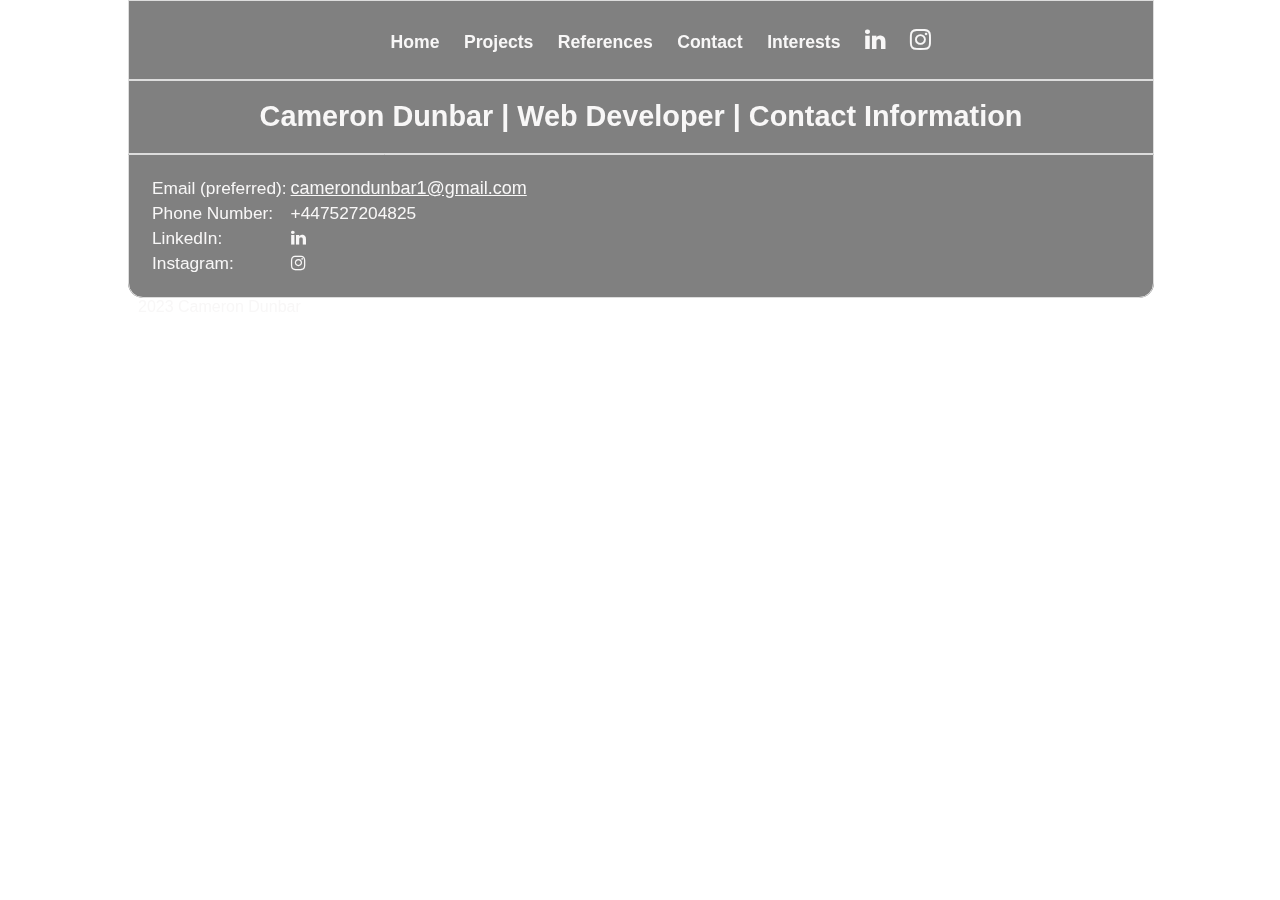
==== contact.html @ a8c62b44 "website" ====
<html lang="en">
<head>
<title>Cameron Dunbar Portfolio</title>
<link href='css.css' rel="stylesheet">
<link href="cssContact.css" rel="stylesheet">
<link rel="stylesheet" href="https://cdnjs.cloudflare.com/ajax/libs/font-awesome/4.7.0/css/font-awesome.min.css">
</head>

<body>
    <header>
            <nav>
                <ul>
                    <li><a href="home.html">Home</a></li>
                    <li><a href="projects.html">Projects</a></li>
                    <li><a href="testimonials.html">References</a></li>
                    <li><a href="contact.html">Contact</a></li>
                    <li><a href="personal.html">Interests</a></li>
                    <li id="linked"><a href="https://www.linkedin.com/in/cameron-dunbar-95211b183/" class="fa fa-linkedin"></a></li>
                    <li id="insta"><a href="https://www.instagram.com/camerondunbar1/" class="fa fa-instagram"></a></li>

                </ul>
            </nav>
            <div id="header">

                <section class="content" id="title-card">
                        <h1>Cameron Dunbar | Web Developer | Contact Information
                        </h1>

                </section>
            </div>
    </header>
    <main>
        <div id="contact-info" class="content">
            <table >
                <tr>
                    <td>Email (preferred):</td>
                    <td><a href = "mailto: camerondunbar1@gmail.com" id="email">camerondunbar1@gmail.com</a></td>
                </tr>
                <tr>
                    <td>Phone Number:</td>
                    <td>+447527204825</td>
                </tr>
                <tr>
                    <td>LinkedIn:</td>
                    <td><a href="https://www.linkedin.com/in/cameron-dunbar-95211b183/" class="fa fa-linkedin"></a></td>
                </tr>
                <tr>
                    <td>Instagram:</td>
                    <td><a href="https://www.instagram.com/camerondunbar1/" class="fa fa-instagram"></a></td>
                </tr>
            </table>
        </div>
    </main>
    <footer>2023 Cameron Dunbar</footer>
</body>
</html>
---- css.css ----
html {
    background-image: url('seaback.jpg');
    background-attachment: fixed;
    background-size: cover ;
    font-family: Arial, Helvetica, sans-serif;
    width: 100%;

}


.content {
    color: #f8f7f7;          
    backdrop-filter: blur(15px) brightness(50%);
    font-size: 1.04em;


}

body {
    margin: auto;
    width: 80%;

}

header {
    text-align: center;

  }
  

nav {
    backdrop-filter: blur(15px) brightness(50%);
    width: 100%;
    border: 1px solid #ddd;

}
nav li {
    display: inline-block;
    padding: 10px;
    text-align: center;
    font-size: 1.1em;
    font-weight: bold;
}

nav li a{
    font-weight: bold;
    text-decoration: none;
    color: #f8f7f7;
}

nav li a:hover{
    text-decoration: none;
    color: rgb(143, 143, 143);
   

}


#title-card {
    font-size: 0.9em;
    text-align: center;   
    width: 100%;
    border: 1px solid #ddd;

}

#insta {
    font-size: 1.5em;
}

#linked {
    font-size: 1.5em;
}

footer {
    color: #f8f7f7;
    text-align: left;
    margin-left: 10px;
}


@media only screen and (min-width: 320px) and (max-width: 600px) {

    html{
        font-size: 80%;
    }

        
        }
---- cssContact.css ----
#contact-info{
    border-bottom-left-radius: 15px;
    border-bottom-right-radius: 15px;
    border: 1px solid #ddd;
    width: 100%;
}


#contact-info table{
    
    border-bottom-left-radius: 15px;
    border-bottom-right-radius: 15px;
    display: block;
    padding: 20px;
    text-align: left;
    color: #f8f7f7;  
    font-size: 1.04em;

}

#email{
    font-size: 1.04em;
    color: #f8f7f7; 
}

#email:hover{
    text-decoration: none;
    color: rgb(143, 143, 143);

}

.fa-instagram {
    text-decoration: none;
    font-size: 1.2em;
    color: #f8f7f7; 
}

.fa-linkedin {
    text-decoration: none;
    font-size: 1.2em;
    color: #f8f7f7; 
}

.fa-instagram:hover{
    text-decoration: none;
    color: rgb(143, 143, 143);

}

.fa-linkedin:hover{
    text-decoration: none;
    color: rgb(143, 143, 143);

}

#contact-info{
    width:100%;
}
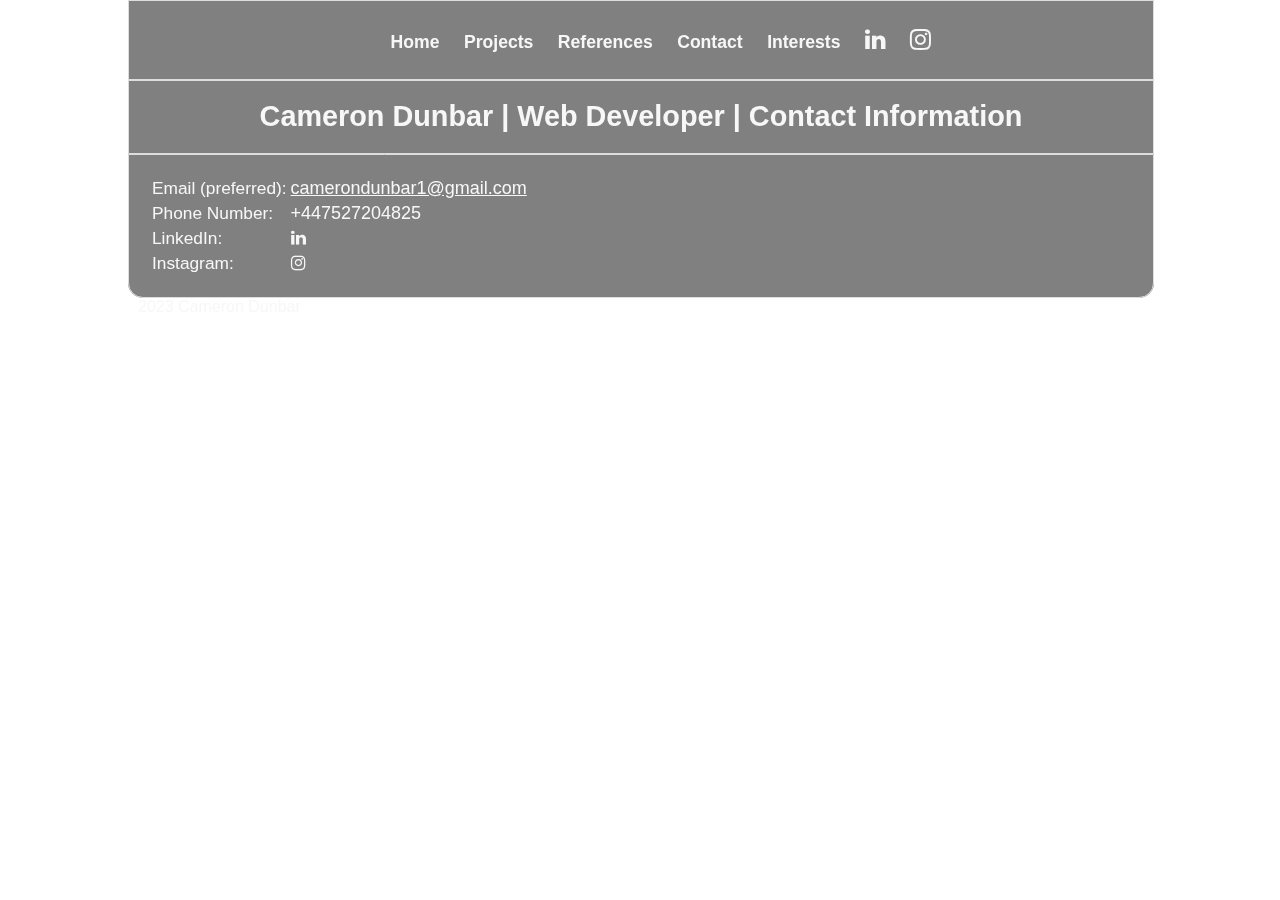
==== commit 165388c0: "phone number" ====
--- a/contact.html
+++ b/contact.html
@@ -1,6 +1,7 @@
 <html lang="en">
 <head>
 <title>Cameron Dunbar Portfolio</title>
+<meta name="viewport" content="width=device-width, initial-scale=1">
 <link href='css.css' rel="stylesheet">
 <link href="cssContact.css" rel="stylesheet">
 <link rel="stylesheet" href="https://cdnjs.cloudflare.com/ajax/libs/font-awesome/4.7.0/css/font-awesome.min.css">
@@ -10,7 +11,7 @@
     <header>
             <nav>
                 <ul>
-                    <li><a href="home.html">Home</a></li>
+                    <li><a href="index.html">Home</a></li>
                     <li><a href="projects.html">Projects</a></li>
                     <li><a href="testimonials.html">References</a></li>
                     <li><a href="contact.html">Contact</a></li>
@@ -38,7 +39,7 @@
                 </tr>
                 <tr>
                     <td>Phone Number:</td>
-                    <td>+447527204825</td>
+                    <td id="phone-number">+447527204825</td>
                 </tr>
                 <tr>
                     <td>LinkedIn:</td>
--- a/css.css
+++ b/css.css
@@ -10,7 +10,8 @@
 
 
 .content {
-    color: #f8f7f7;          
+    color: #f8f7f7;
+    -webkit-backdrop-filter: blur(15px) brightness(50%);          
     backdrop-filter: blur(15px) brightness(50%);
     font-size: 1.04em;
 
@@ -30,6 +31,7 @@
   
 
 nav {
+    -webkit-backdrop-filter: blur(15px) brightness(50%);
     backdrop-filter: blur(15px) brightness(50%);
     width: 100%;
     border: 1px solid #ddd;
@@ -80,11 +82,21 @@
 }
 
 
-@media only screen and (min-width: 320px) and (max-width: 600px) {
+@media only screen and (min-width: 320px) and (max-width: 480px) {
 
     html{
         font-size: 80%;
     }
 
         
-        }+        }
+
+        @media only screen and (min-width: 481px) and (max-width: 768px) {
+
+            html{
+                font-size: 80%;
+            }
+        
+
+                
+                }--- a/cssContact.css
+++ b/cssContact.css
@@ -57,3 +57,8 @@
     width:100%;
 }
 
+#phone-number{
+    font-size: 1.04em;
+    color: #f8f7f7; 
+    text-decoration: none;
+}
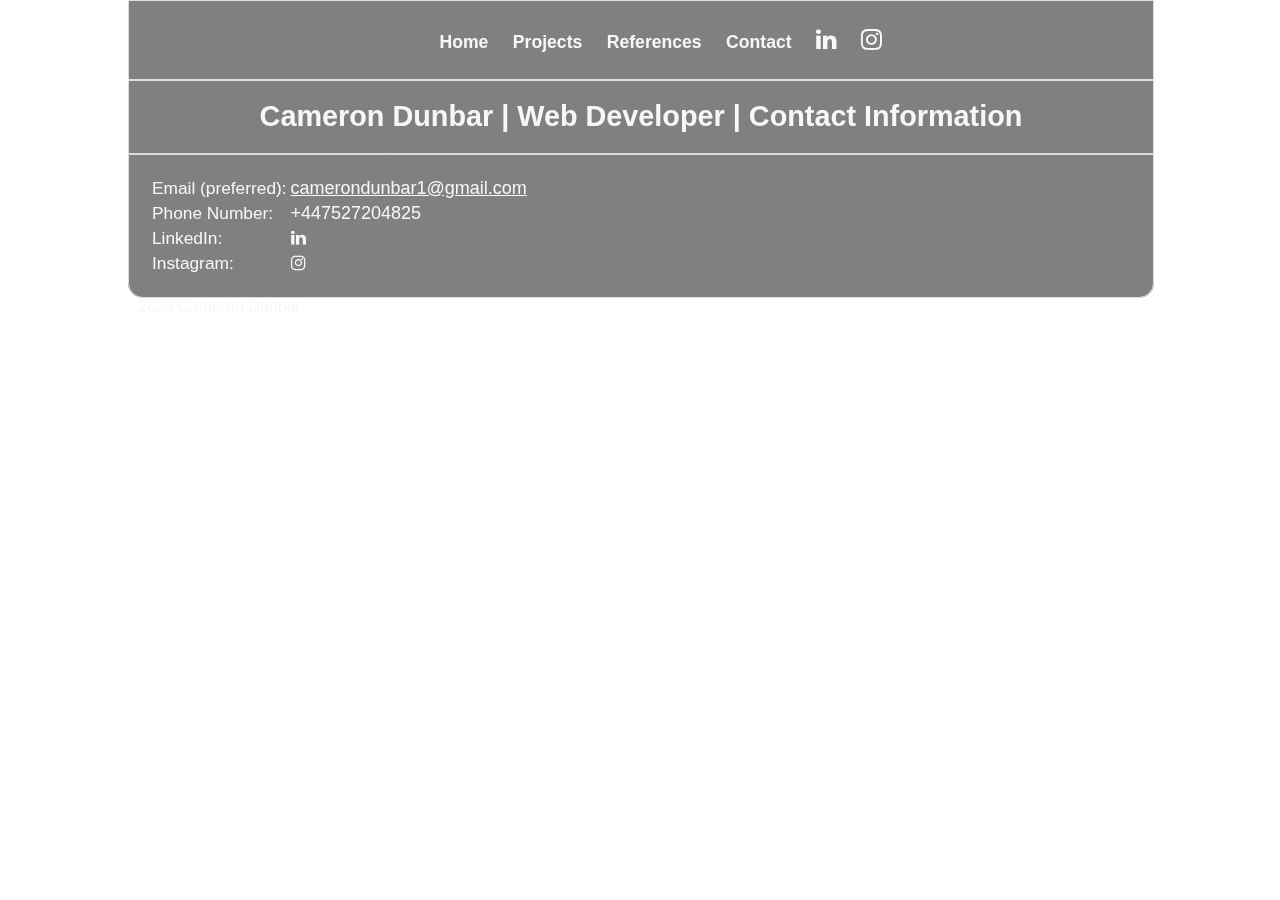
==== commit 42ffc30a: "personal" ====
--- a/contact.html
+++ b/contact.html
@@ -15,7 +15,6 @@
                     <li><a href="projects.html">Projects</a></li>
                     <li><a href="testimonials.html">References</a></li>
                     <li><a href="contact.html">Contact</a></li>
-                    <li><a href="personal.html">Interests</a></li>
                     <li id="linked"><a href="https://www.linkedin.com/in/cameron-dunbar-95211b183/" class="fa fa-linkedin"></a></li>
                     <li id="insta"><a href="https://www.instagram.com/camerondunbar1/" class="fa fa-instagram"></a></li>
 
